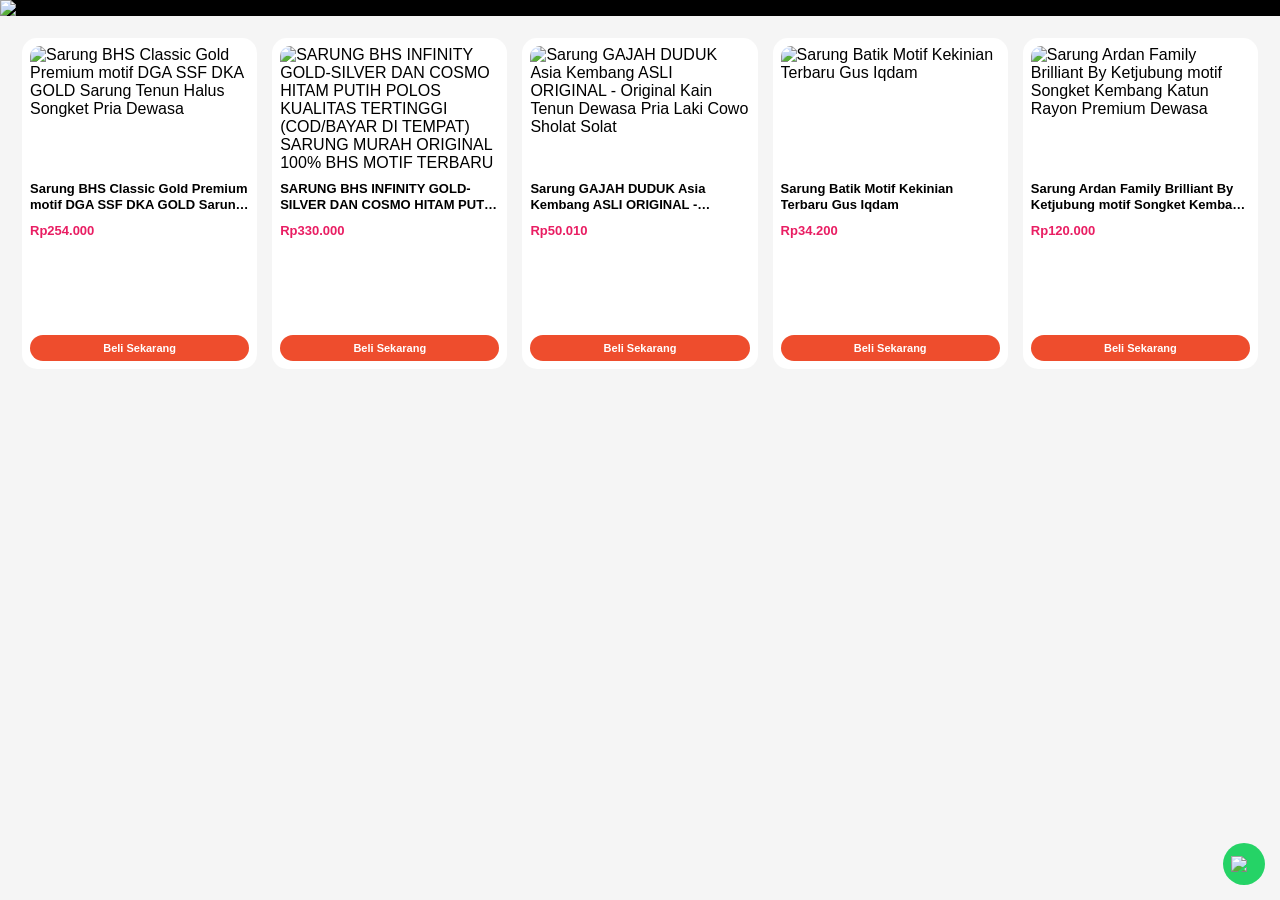
==== fashion.html @ 5d78941a "Add files via upload" ====
<!DOCTYPE html>
<html lang="id">
<head>
  <meta charset="UTF-8">
  <meta name="viewport" content="width=device-width, initial-scale=1.0">
  <title>Fashion – alfei</title>

  <link rel="stylesheet" href="style.css">

  <style>
    * {
      box-sizing: border-box;
    }

    body {
      margin: 0;
      font-family: Arial, sans-serif;
    }

    .banner img {
      width: 100%;
      display: block;
    }

    .nav-box {
      display: flex;
      gap: 8px;
      padding: 10px;
      flex-wrap: wrap;
      align-items: center;
    }

    .nav-box input {
      flex: 1;
      min-width: 120px;
      padding: 8px;
    }

    .nav-btn {
      padding: 8px 12px;
      border: none;
      cursor: pointer;
      background: #eee;
    }

    .nav-btn.active {
      background: black;
      color: white;
    }

    /* GRID DISAMAKAN TOTAL DENGAN ABAYA (FIX GITHUB PAGES) */
    .grid {
      display: grid;
      grid-template-columns: repeat(5, 1fr);
      gap: 15px;
      padding: 10px;
      align-items: stretch;
    }

    .card {
      display: flex;
      flex-direction: column;
      height: 100%;
      background: #fff;
      border-radius: 15px;
      padding: 8px;
    }

    .card img {
      width: 100%;
      aspect-ratio: 1 / 1;
      object-fit: cover;
      border-radius: 10px;
    }

    .card-content {
      display: flex;
      flex-direction: column;
      height: 100%;
    }

    .card h3 {
      font-size: 13px;
      margin: 6px 0;
      line-height: 1.2;

      display: -webkit-box;
      -webkit-line-clamp: 2;
      -webkit-box-orient: vertical;
      overflow: hidden;

      height: 32px;
    }

    .card p {
      font-size: 13px;
      font-weight: bold;
      color: #e91e63;
      margin: 4px 0;
      height: 18px;
    }

    .btn-shopee {
      margin-top: auto;
      display: block;
      text-align: center;
      background: #ee4d2d;
      color: #fff;
      padding: 7px;
      border-radius: 15px;
      font-size: 11px;
      font-weight: bold;
      text-decoration: none;
    }

    .wa-float {
      position: fixed;
      right: 15px;
      bottom: 15px;
      width: 42px;
      height: 42px;
      background: #25D366;
      border-radius: 50%;
      display: flex;
      align-items: center;
      justify-content: center;
    }

    .wa-float img {
      width: 60%;
    }

    @media (max-width: 768px) {
      .grid {
        grid-template-columns: repeat(3, 1fr);
        gap: 10px;
      }

      .nav-box {
        position: static;
        justify-content: center;
        padding: 10px;
      }
    }

    /* FIX PC GITHUB PAGES */
    @media (min-width: 1024px) {
      .grid {
        grid-template-columns: repeat(5, 1fr);
      }
    }
  </style>
</head>

<body>

<header class="header">

  <div class="banner">
    <img src="https://i.imgur.com/wuFeqFp.jpeg="Banner Fashion">
  </div>

  <div class="nav-box">
    <input type="text" id="searchInput" placeholder="Cari produk...">

    <button class="nav-btn" onclick="location.href='index.html'">ABAYA</button>
    <button class="nav-btn active" onclick="location.href='fashion.html'">FASHION</button>
    <button class="nav-btn" onclick="location.href='jaket.html'">JAKET</button>
  </div>

</header>

<main class="container">
  <div class="grid" id="productList"></div>
</main>

<a class="wa-float" href="https://s.shopee.co.id/5q4CZW9Exj" target="_blank">
  <img src="https://i.imgur.com/nVTuNOE.png">
</a>

<script src="data.js"></script>
<script src="main.js"></script>

</body>
</html>
---- style.css ----
/* ================= BASE ================= */
body {
  margin: 0;
  font-family: Arial, sans-serif;
  background: #f5f5f5;
}

/* ================= HEADER ================= */
.header {
  position: relative;
  width: 100%;
}

/* ================= BANNER ================= */
.banner {
  width: 100%;
  background: #000;
}

.banner img {
  width: 100%;
  display: block;
}

/* ================= NAV ================= */
.nav-box {
  position: absolute;
  right: 15px;
  bottom: 15px;
  display: flex;
  gap: 8px;
  flex-wrap: wrap;
}

.nav-box input {
  padding: 7px;
  border-radius: 6px;
  border: none;
  font-size: 12px;
}

.nav-box button {
  padding: 7px 12px;
  border: none;
  background: #ddd;
  border-radius: 20px;
  font-size: 12px;
  font-weight: bold;
}

.nav-box button.active {
  background: #ff6a00;
  color: #fff;
}

/* ================= CONTAINER ================= */
.container {
  padding: 12px;
}

/* ================= GRID ================= */
.grid {
  display: grid;
  grid-template-columns: repeat(5, 1fr);
  gap: 15px;
}

/* ================= CARD (KUNCI UTAMA) ================= */
.card {
  display: flex;
  flex-direction: column;
  height: 100%;
  background: #fff;
  border-radius: 15px;
  padding: 8px;
}

/* GAMBAR */
.card img {
  width: 100%;
  aspect-ratio: 1 / 1;
  object-fit: cover;
  border-radius: 10px;
}

/* WRAPPER ISI */
.card-content {
  display: flex;
  flex-direction: column;
  height: 100%;
}

/* JUDUL (DIKUNCI) */
.card h3 {
  font-size: 13px;
  margin: 6px 0;
  line-height: 1.2;

  display: -webkit-box;
  -webkit-line-clamp: 2;
  -webkit-box-orient: vertical;
  overflow: hidden;

  height: 32px; /* KUNCI */
}

/* HARGA (DIKUNCI) */
.card p {
  font-size: 13px;
  font-weight: bold;
  color: #e91e63;
  margin: 4px 0;
  height: 18px; /* KUNCI */
}

/* TOMBOL (DIKUNCI PALING PENTING) */
.btn-shopee {
  margin-top: auto; /* KUNCI UTAMA */
  display: block;
  text-align: center;
  background: #ee4d2d;
  color: #fff;
  padding: 7px;
  border-radius: 15px;
  font-size: 11px;
  font-weight: bold;
  text-decoration: none;
}

/* ================= WA ================= */
.wa-float {
  position: fixed;
  right: 15px;
  bottom: 15px;
  width: 42px;
  height: 42px;
  background: #25D366;
  border-radius: 50%;
  display: flex;
  align-items: center;
  justify-content: center;
}

.wa-float img {
  width: 60%;
}

/* ================= MOBILE ================= */
@media (max-width: 768px) {
  .grid {
    grid-template-columns: repeat(3, 1fr);
    gap: 10px;
  }

  .nav-box {
    position: static;
    justify-content: center;
    padding: 10px;
  }
}
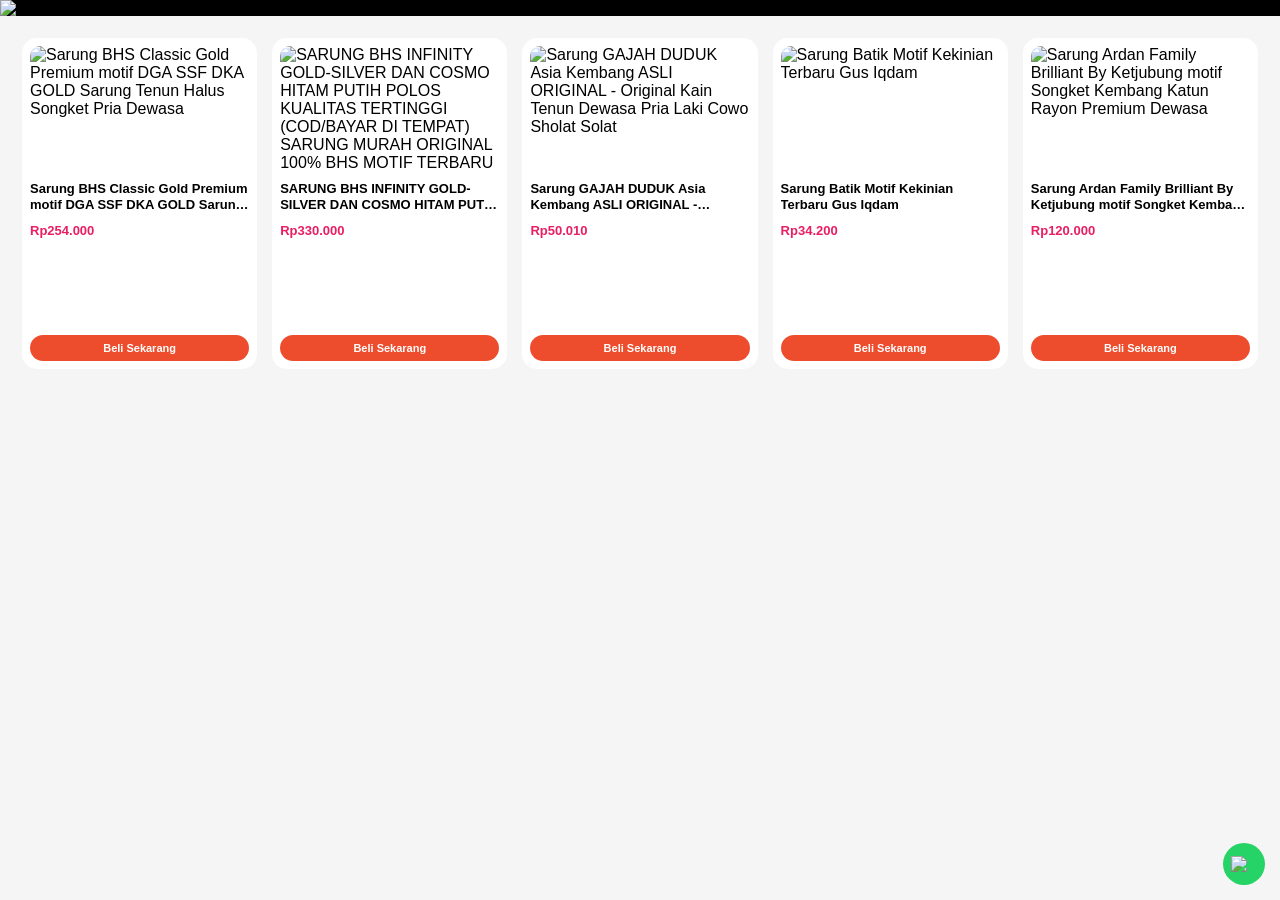
==== commit d425bbad: "Update fashion.html" ====
--- a/fashion.html
+++ b/fashion.html
@@ -4,7 +4,7 @@
   <meta charset="UTF-8">
   <meta name="viewport" content="width=device-width, initial-scale=1.0">
   <title>Fashion – alfei</title>
-
+<link rel="icon" type="image/png" href="https://i.imgur.com/Ec6Mj4p.png">
   <link rel="stylesheet" href="style.css">
 
   <style>
@@ -132,7 +132,7 @@
 
     @media (max-width: 768px) {
       .grid {
-        grid-template-columns: repeat(3, 1fr);
+        grid-template-columns: repeat(2, 1fr);
         gap: 10px;
       }
 
@@ -157,7 +157,7 @@
 <header class="header">
 
   <div class="banner">
-    <img src="https://i.imgur.com/wuFeqFp.jpeg="Banner Fashion">
+    <img src="https://i.imgur.com/wuFeqFp.jpeg">
   </div>
 
   <div class="nav-box">
@@ -182,4 +182,4 @@
 <script src="main.js"></script>
 
 </body>
-</html>+</html>
--- a/style.css
+++ b/style.css
@@ -1,8 +1,14 @@
-/* ================= BASE ================= */
-body {
+/* ================= GLOBAL ================= */
+* {
+  box-sizing: border-box;
+}
+
+html, body {
   margin: 0;
+  padding: 0;
   font-family: Arial, sans-serif;
   background: #f5f5f5;
+  overflow-x: hidden; /* cegah melebar */
 }
 
 /* ================= HEADER ================= */
@@ -27,9 +33,13 @@
   position: absolute;
   right: 15px;
   bottom: 15px;
+
   display: flex;
+  align-items: center;
   gap: 8px;
-  flex-wrap: wrap;
+
+  flex-wrap: nowrap;     /* tidak turun */
+  max-width: 90%;        /* cegah melebar */
 }
 
 .nav-box input {
@@ -37,15 +47,18 @@
   border-radius: 6px;
   border: none;
   font-size: 12px;
+  height: 32px;
 }
 
 .nav-box button {
-  padding: 7px 12px;
+  padding: 0 10px;
+  height: 32px;
   border: none;
   background: #ddd;
   border-radius: 20px;
-  font-size: 12px;
+  font-size: 11px;
   font-weight: bold;
+  white-space: nowrap;
 }
 
 .nav-box button.active {
@@ -65,7 +78,7 @@
   gap: 15px;
 }
 
-/* ================= CARD (KUNCI UTAMA) ================= */
+/* ================= CARD ================= */
 .card {
   display: flex;
   flex-direction: column;
@@ -75,7 +88,6 @@
   padding: 8px;
 }
 
-/* GAMBAR */
 .card img {
   width: 100%;
   aspect-ratio: 1 / 1;
@@ -83,14 +95,12 @@
   border-radius: 10px;
 }
 
-/* WRAPPER ISI */
 .card-content {
   display: flex;
   flex-direction: column;
   height: 100%;
 }
 
-/* JUDUL (DIKUNCI) */
 .card h3 {
   font-size: 13px;
   margin: 6px 0;
@@ -101,21 +111,19 @@
   -webkit-box-orient: vertical;
   overflow: hidden;
 
-  height: 32px; /* KUNCI */
+  height: 32px;
 }
 
-/* HARGA (DIKUNCI) */
 .card p {
   font-size: 13px;
   font-weight: bold;
   color: #e91e63;
   margin: 4px 0;
-  height: 18px; /* KUNCI */
+  height: 18px;
 }
 
-/* TOMBOL (DIKUNCI PALING PENTING) */
 .btn-shopee {
-  margin-top: auto; /* KUNCI UTAMA */
+  margin-top: auto;
   display: block;
   text-align: center;
   background: #ee4d2d;
@@ -147,14 +155,34 @@
 
 /* ================= MOBILE ================= */
 @media (max-width: 768px) {
+
   .grid {
-    grid-template-columns: repeat(3, 1fr);
-    gap: 10px;
+    grid-template-columns: repeat(2, 1fr);
   }
 
   .nav-box {
     position: static;
-    justify-content: center;
+    display: flex;
+    align-items: center;
+    gap: 6px;
     padding: 10px;
+
+    flex-wrap: nowrap;
+    overflow: hidden;   /* 🔥 tidak bisa digeser */
   }
-}+
+  .nav-box input {
+    flex: 1;
+    min-width: 0;
+    height: 32px;
+  }
+
+  .nav-box button {
+    flex: 1;
+    min-width: 0;
+    height: 32px;
+    padding: 0 6px;
+    font-size: 11px;
+  }
+
+}
